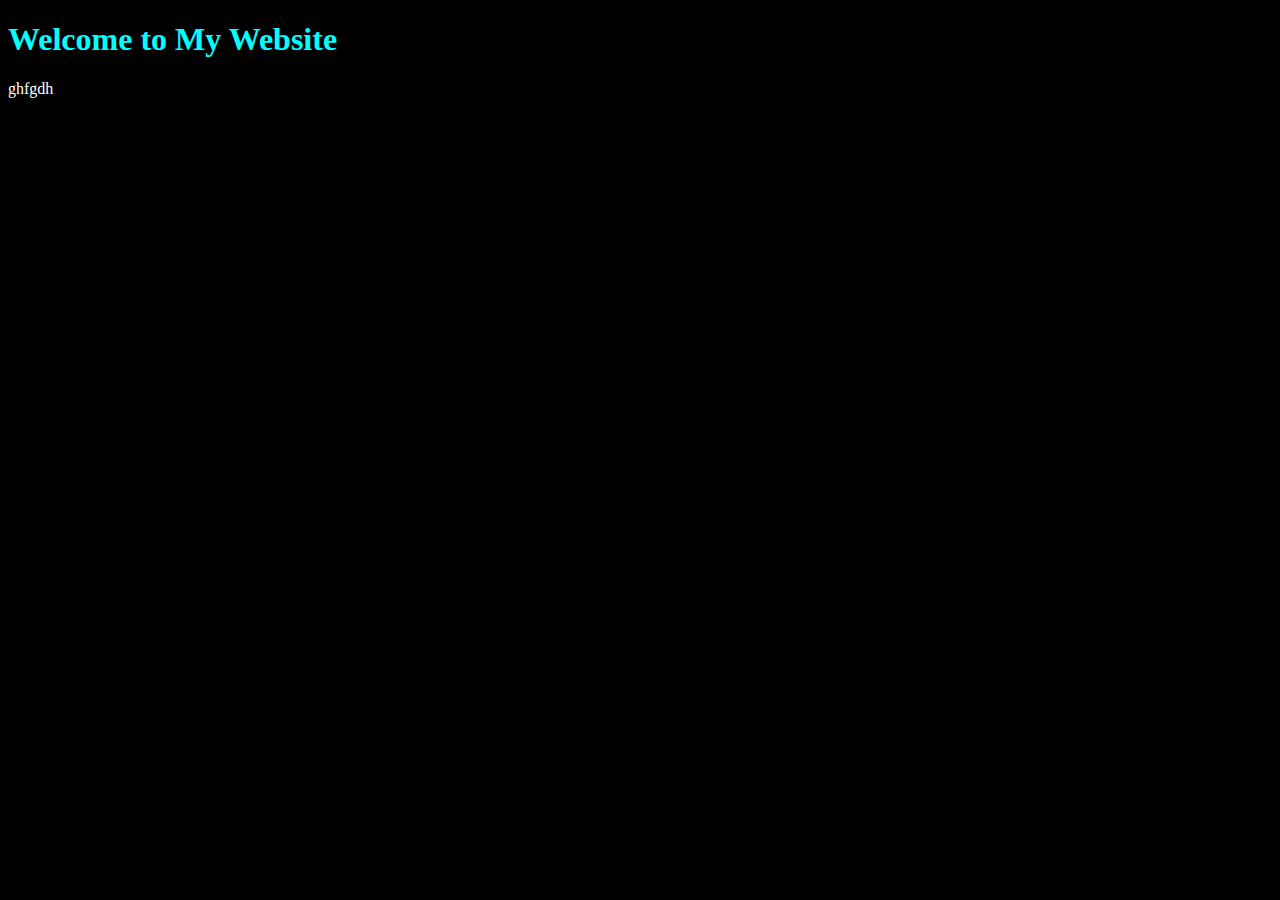
==== newyear.html @ c55f066e "Update newyear.html" ====
<!DOCTYPE html>
<html>
<head>
  <meta charset="utf-8">
  <meta name="viewport" content="width=device-width, initial-scale=1">
  <title>Happy New Year!</title>
  <link rel="stylesheet" href="style.css">
</head>
<body>

  <h1>Welcome to My Website</h1>
   <p id="demo">ghfgdh</p>
    <script>
  setInterval(alertFunc, 1000);
    
    
    function alertFunc() {
    
    document.getElementById("demo").innerHTML = 5 + 6;
      alert("Hello!");
    }
  </script>


</body>
</html>
---- style.css ----
body{
  
  background-color:black;
}

h1 {
  
  color:cyan;
  
}

p{
  
 color:white; 
  
}
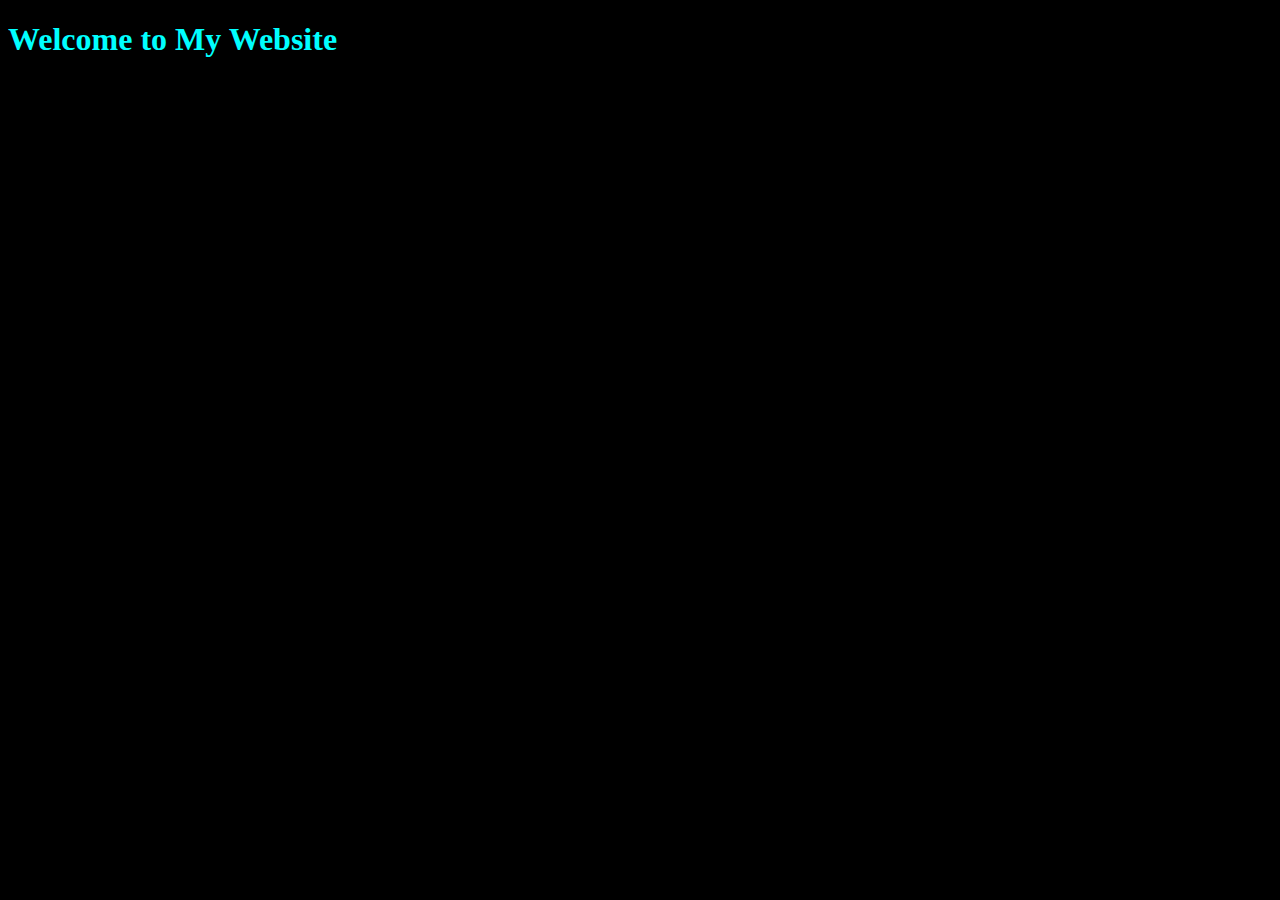
==== commit e3846b62: "Update newyear.html" ====
--- a/newyear.html
+++ b/newyear.html
@@ -9,7 +9,13 @@
 <body>
 
   <h1>Welcome to My Website</h1>
-   <p id="demo">ghfgdh</p>
+   <p id="demo"></p>
+  <script>
+  function myFunction() {
+    setInterval(function(){ document.getElementById("demo").innerHTML = 5 + 6; }, 1000);
+}
+  </script>
+  <!--
     <script>
   setInterval(alertFunc, 1000);
     
@@ -20,7 +26,7 @@
       alert("Hello!");
     }
   </script>
-
+-->
 
 </body>
 </html>
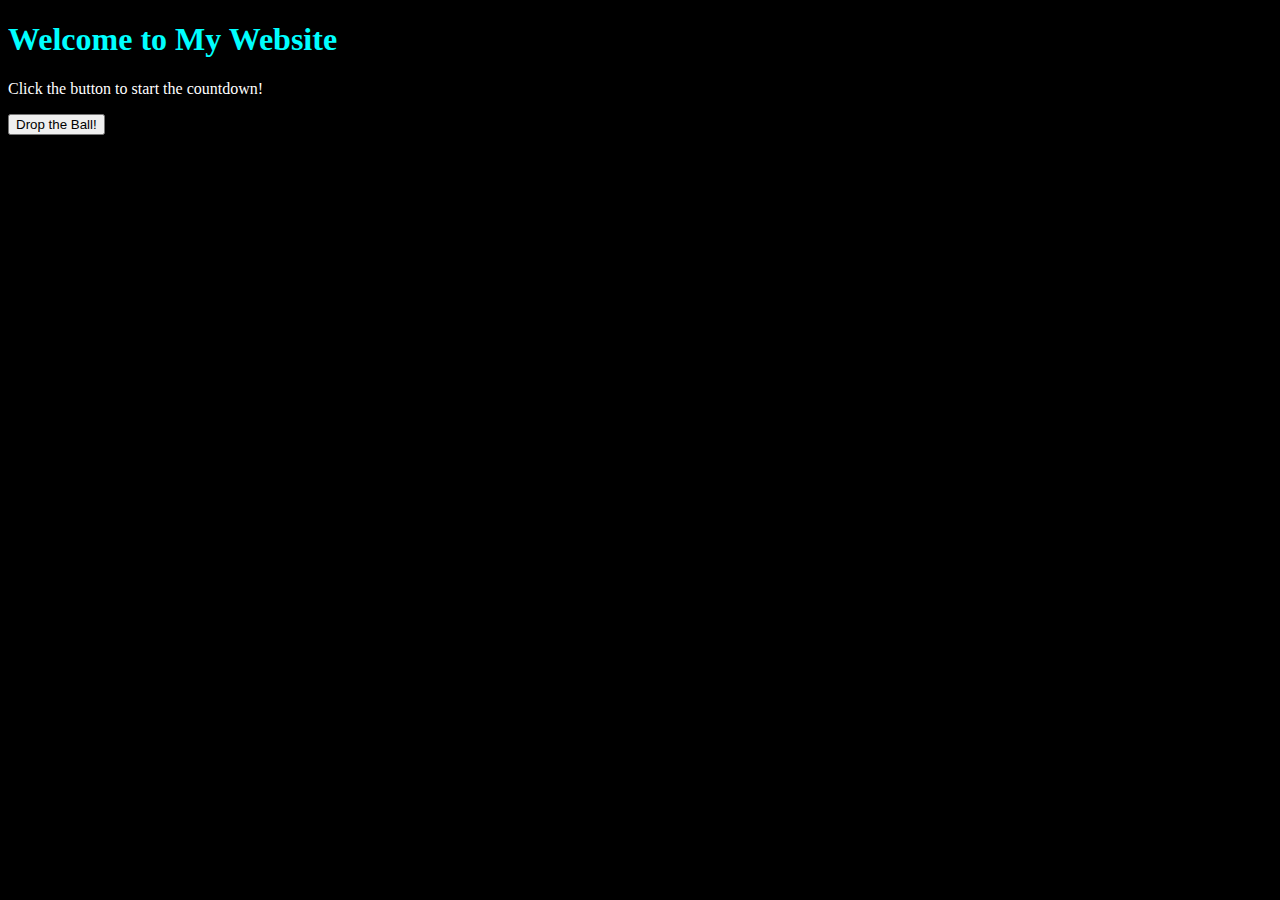
==== commit 7abde103: "Update newyear.html" ====
--- a/newyear.html
+++ b/newyear.html
@@ -9,24 +9,24 @@
 <body>
 
   <h1>Welcome to My Website</h1>
-   <p id="demo"></p>
-  <script>
-  function myFunction() {
-    setInterval(function(){ document.getElementById("demo").innerHTML = 5 + 6; }, 1000);
+<p id="demo">Click the button to start the countdown!</p>
+
+<button onclick="myFunction()">Drop the Ball!</button>
+
+<script>
+  var myVar;
+  var countdown = 10;
+function myFunction() {
+    myVar = setInterval(alertFunc, 1000);
 }
-  </script>
-  <!--
-    <script>
-  setInterval(alertFunc, 1000);
-    
-    
-    function alertFunc() {
-    
-    document.getElementById("demo").innerHTML = 5 + 6;
-      alert("Hello!");
-    }
-  </script>
--->
-
+function alertFunc() {
+  if (countdown >= 0)
+  {
+      
+     document.getElementById("demo").innerHTML = countdown;
+     countdown= countdown-1;
+  }
+}
+</script>
 </body>
 </html>
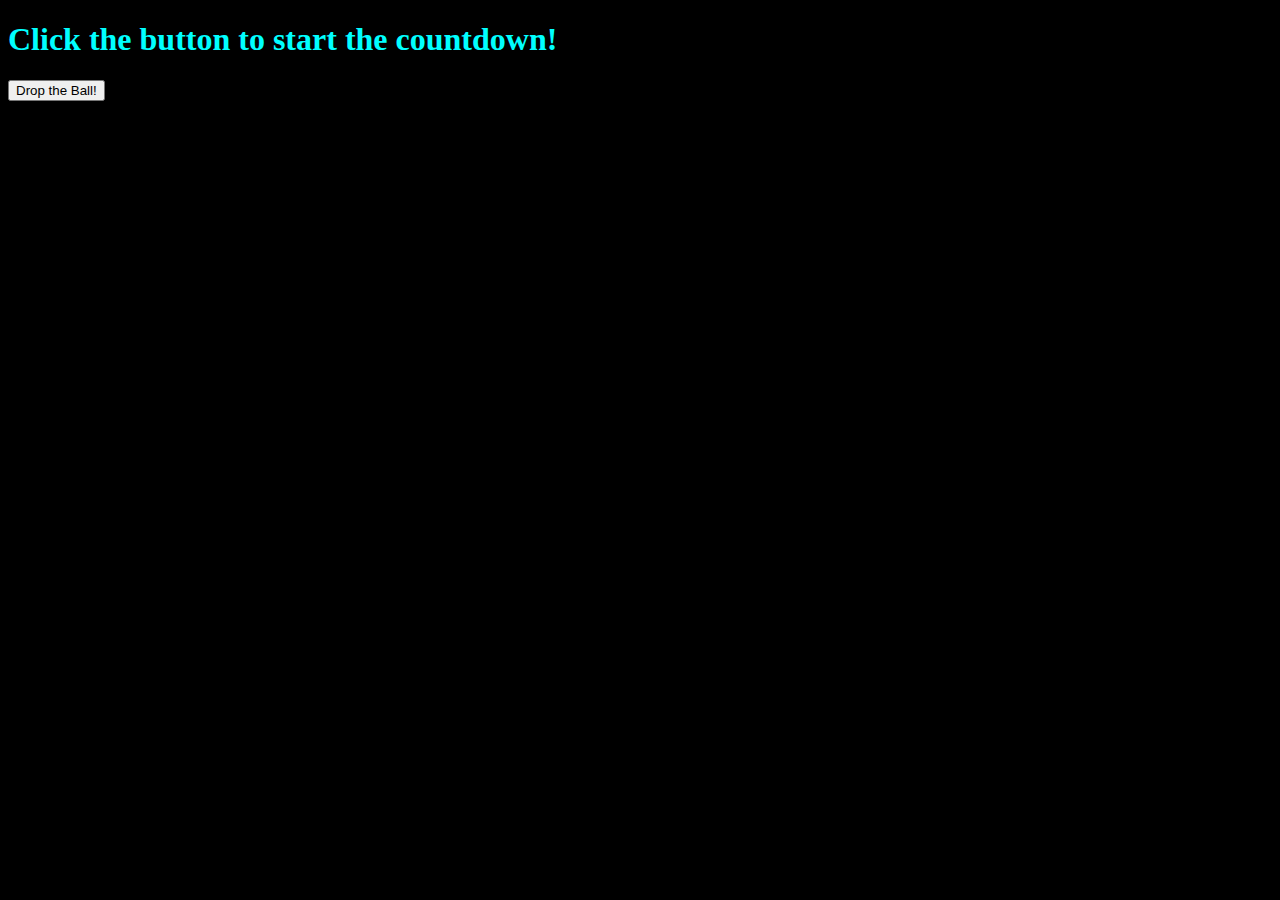
==== commit b8426491: "Update newyear.html" ====
--- a/newyear.html
+++ b/newyear.html
@@ -8,8 +8,8 @@
 </head>
 <body>
 
-  <h1>Welcome to My Website</h1>
-<p id="demo">Click the button to start the countdown!</p>
+  <h1 id="nye"></h1>
+<h1 id="count">Click the button to start the countdown!</h1>
 
 <button onclick="myFunction()">Drop the Ball!</button>
 
@@ -23,9 +23,13 @@
   if (countdown >= 0)
   {
       
-     document.getElementById("demo").innerHTML = countdown;
+     document.getElementById("count").innerHTML = countdown;
      countdown= countdown-1;
   }
+  else
+  {
+    document.getElementById("nye").innerHTML = "Happy New Year!";
+  }  
 }
 </script>
 </body>
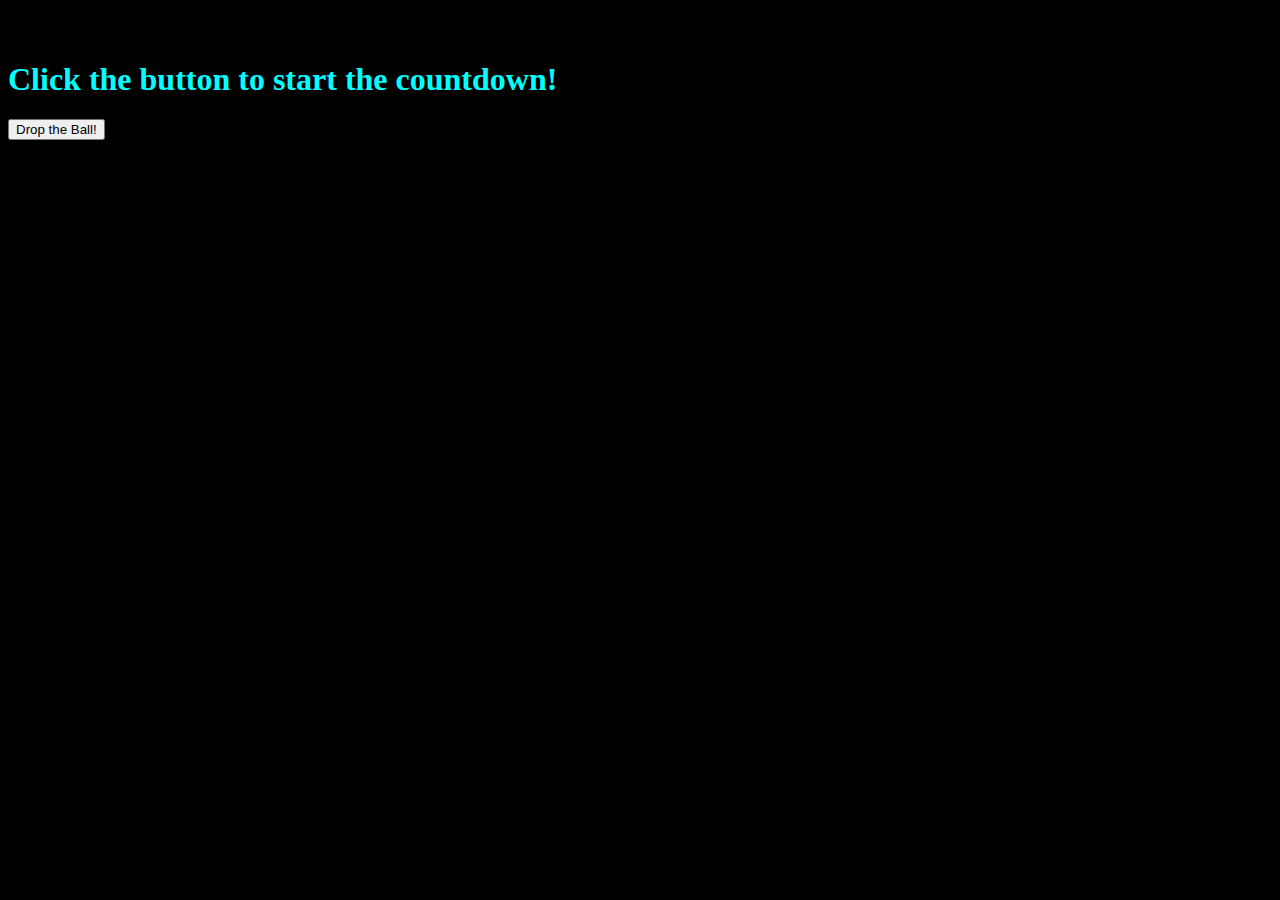
==== commit ea37ff15: "Update newyear.html" ====
--- a/newyear.html
+++ b/newyear.html
@@ -9,6 +9,7 @@
 <body>
 
   <h1 id="nye"></h1>
+  <img id="picture" src="">
 <h1 id="count">Click the button to start the countdown!</h1>
 
 <button onclick="myFunction()">Drop the Ball!</button>
@@ -29,6 +30,7 @@
   else
   {
     document.getElementById("nye").innerHTML = "Happy New Year!";
+    document.getElementById("picture").src = "nye.jpg";
   }  
 }
 </script>
